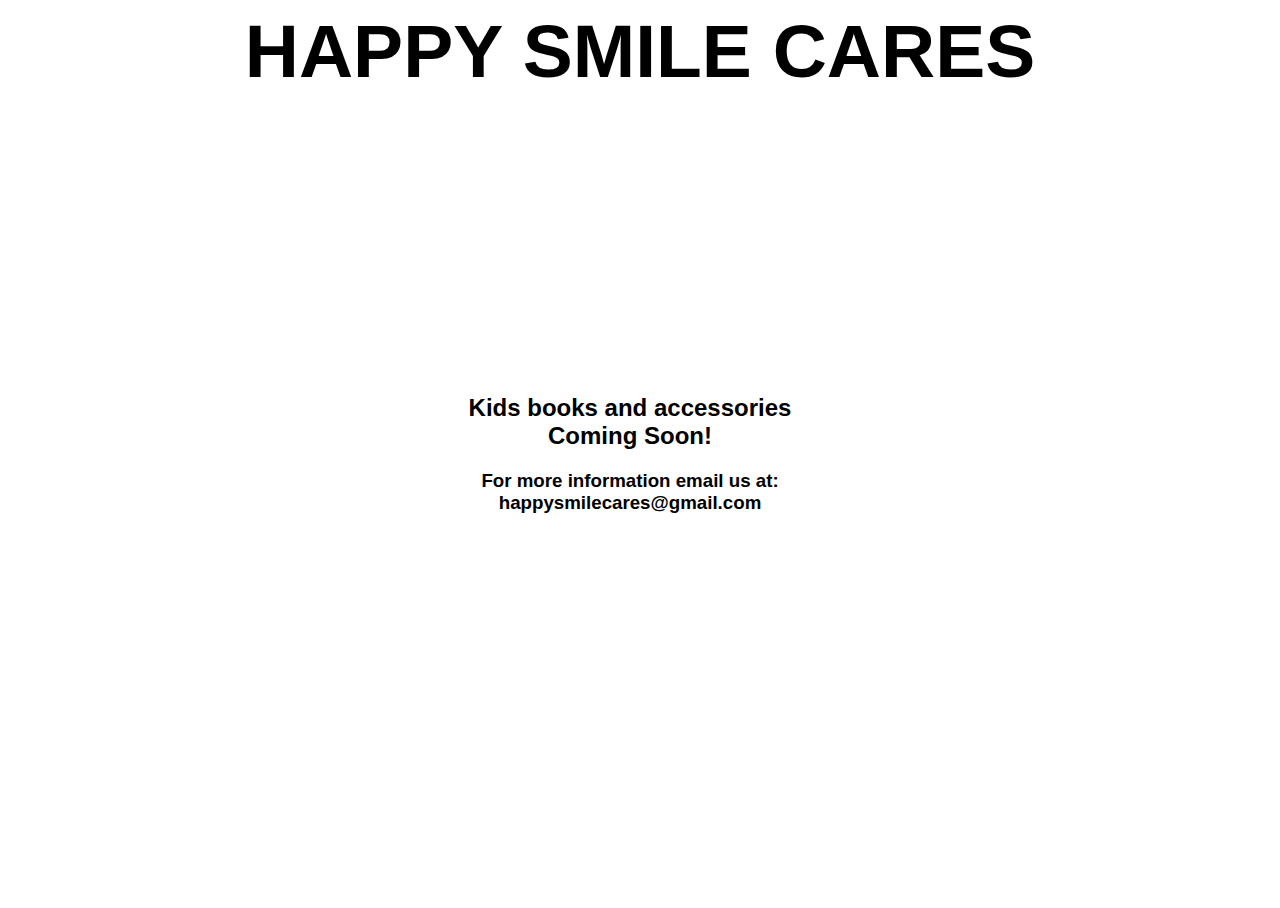
==== docs/welcome.html @ 09f11983 "Rename welcome.html to docs/welcome.html" ====
<DOCTYPE HTML!>
<html>

<head>
<title>Happy Smile!</title>
<link href="../orgsitetemplate-u/css/bootstrap/css/bootstrap.min.css" rel="stylesheet">
<link rel="stylesheet" href="welcome.css">
</head>


<body>
  <div class="bgimg">
  <div class="row">
    <div class ="container-fluid">

  <div class="page-header">

  <p>HAPPY SMILE CARES </p>

</div>
</div>
</div>
<div class="text">
<div class="row">
  <div class="container-fluid">
<div class ="col-md-6">
<h2>Kids books and accessories<br>Coming Soon!</br><h2>
<h3> For more information email us at:<br>happysmilecares@gmail.com</br></h3>
</div>
</div>
</div>
</div>



</div>




</body>
</html>
---- docs/welcome.css ----
body, html {
    height: 100%;


}

.bgimg {
    /* Background image */
    background-image: url('smileface.jpg');
    /* Full-screen */
    height: 100%;
    /* Center the background image */
    background-position: center;
    /* Scale and zoom in the image */
    background-size: 500px;
    /* Add position: relative to enable absolutely positioned elements inside the image (place text) */
    background-blend-mode: exclusion;
    position: relative;
    /* Add a white text color to all elements inside the .bgimg container */
    background-repeat: no-repeat;

    color:black;
    font-weight: bold;
    /* Add a font */
    font-family:'Shift', sans-serif;
    /* Set the font-size to 25 pixels */

}
.page-header{
  text-align: center;
  font-family: 'Shift', sans-serif;
  color:black;
  font-weight: bold;
  font-size: 75px;

}
.text{
  margin-top: 300px;
  text-align: center;
  padding-right: 20px;
}


/* Position text in the top-left corner */
.topleft {
    position: absolute;
    top: 0;
    left: 16px;

}


/* Position text in the middle */
.left {
    position: absolute;
    top: 50%;
    left: 50%;
    transform: translate(-50%, -50%);
    text-align: center

}

/* Style the <hr> element */

.footer {
  position: fixed;
  right: 0;
  bottom: 0;
  left: 0;
  padding: 1rem;
  background-color: black;
  text-align: center;
  height:50px;
  font-size: 20px;
  font-family: 'Shift', sans-serif;
  color:#00FFFF;
  background-image: black;
}
/* #efefef */
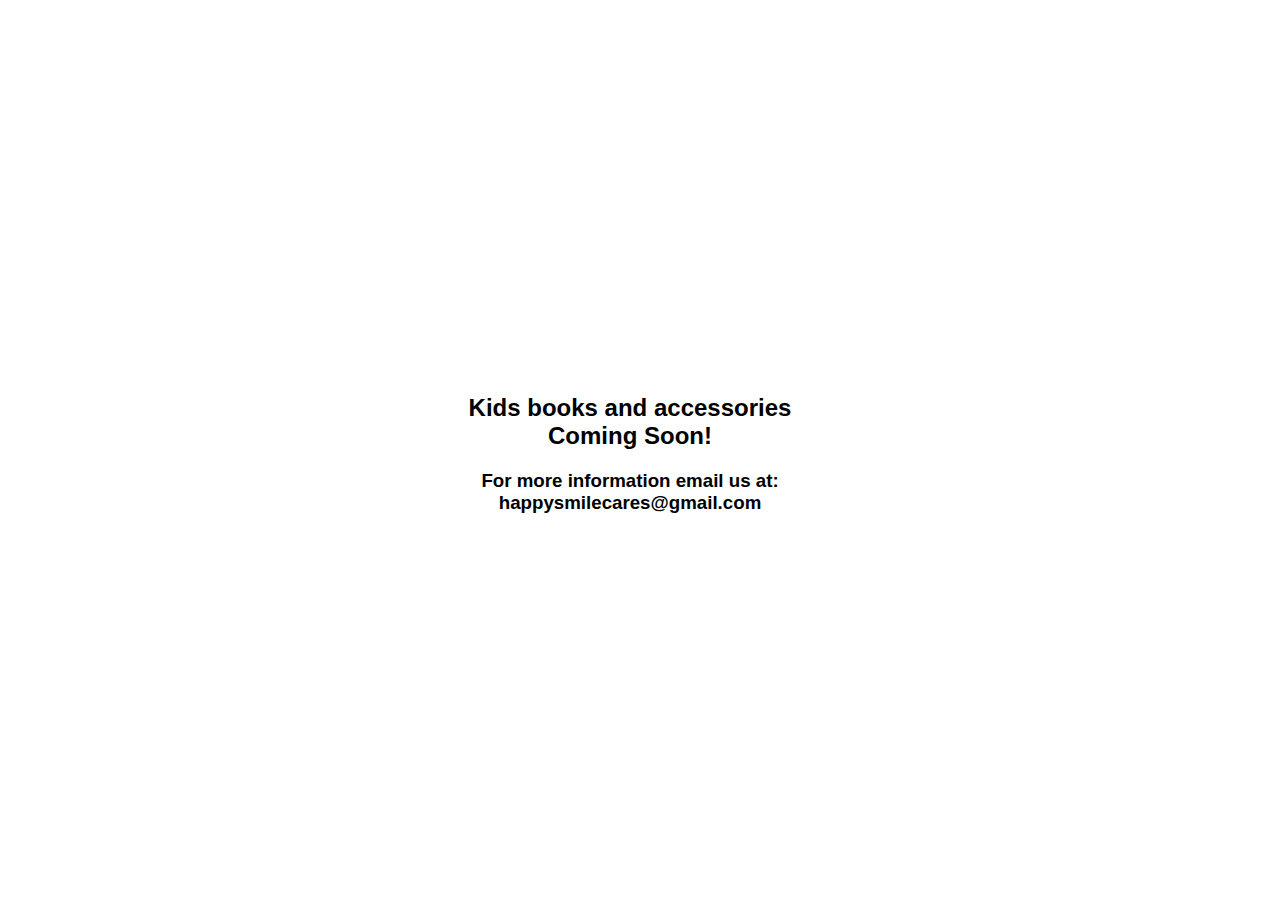
==== commit f65f2224: "Update welcome.html" ====
--- a/docs/welcome.html
+++ b/docs/welcome.html
@@ -5,6 +5,7 @@
 <title>Happy Smile!</title>
 <link href="../orgsitetemplate-u/css/bootstrap/css/bootstrap.min.css" rel="stylesheet">
 <link rel="stylesheet" href="welcome.css">
+<link rel="stylesheet" type="text/css" href="//fonts.googleapis.com/css?family=Sigmar+One" />
 </head>
 
 
@@ -15,7 +16,7 @@
 
   <div class="page-header">
 
-  <p>HAPPY SMILE CARES </p>
+  <p> l</p>
 
 </div>
 </div>
--- a/docs/welcome.css
+++ b/docs/welcome.css
@@ -27,11 +27,14 @@
 
 }
 .page-header{
-  text-align: center;
-  font-family: 'Shift', sans-serif;
-  color:black;
-  font-weight: bold;
+  text-align: left;
+  font-family: "Goudy Stout", Gadget, sans-serif;
+  color:white;
   font-size: 75px;
+  background-image: url('jayfont.png');
+  background-position: 250px;
+  background-repeat: no-repeat;
+  background-size: 1200px;
 
 }
 .text{
@@ -76,4 +79,3 @@
   color:#00FFFF;
   background-image: black;
 }
-/* #efefef */
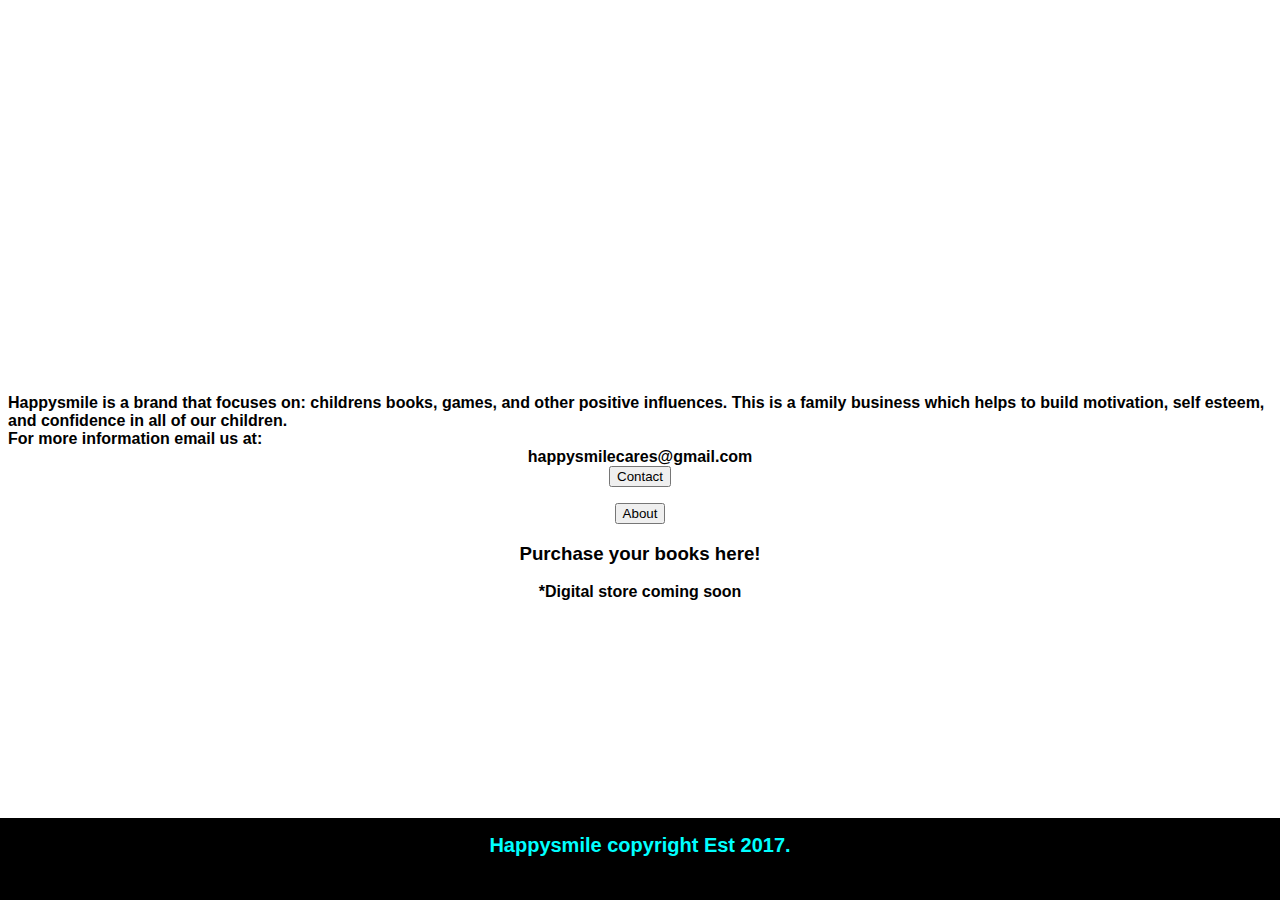
==== commit bf44f3c5: "Update welcome.html" ====
--- a/docs/welcome.html
+++ b/docs/welcome.html
@@ -6,6 +6,7 @@
 <link href="../orgsitetemplate-u/css/bootstrap/css/bootstrap.min.css" rel="stylesheet">
 <link rel="stylesheet" href="welcome.css">
 <link rel="stylesheet" type="text/css" href="//fonts.googleapis.com/css?family=Sigmar+One" />
+<script src="happysmile.js" ></script>
 </head>
 
 
@@ -16,7 +17,7 @@
 
   <div class="page-header">
 
-  <p> l</p>
+  <p>.</p>
 
 </div>
 </div>
@@ -25,19 +26,61 @@
 <div class="row">
   <div class="container-fluid">
 <div class ="col-md-6">
-<h2>Kids books and accessories<br>Coming Soon!</br><h2>
-<h3> For more information email us at:<br>happysmilecares@gmail.com</br></h3>
+
+
+<h2><h2>
+<h3> </h3>
 </div>
 </div>
 </div>
 </div>
 
+<div id="overlay" onclick="off()">
+  <div id="text">Happysmile is a brand that focuses on: childrens books, games, and other positive influences. This is a family business which helps to build motivation, self esteem, and confidence in all of our children.</div>
+</div>
 
+<div id="overlay1" onclick="off1()">
+  <div id="text1">For more information email us at: <center>happysmilecares@gmail.com</center></div>
+</div>
+
+
+
+
+<div class="row">
+
+<div class="col-md-6">
+  <center>
+
+  <FORM>
+    <INPUT  onclick="on1()" type="button" value="Contact" name="Contact" class="button bottom" >
+  </FORM>
+</center>
+</div>
+
+
+<div class="col-md-6">
+<center>
+
+  <FORM>
+    <INPUT  onclick="on()" type="button" value="About" name="About" class="button bottom" >
+  </FORM>
+  </center>
+</div>
+
+
+<h3><center>Purchase your books here!</center></h3>
+<p><center>   *Digital store coming soon</center></p>
 
 </div>
 
 
 
 
+<div class="row">
+  <center>
+<div class="footer">Happysmile copyright <span class="glyphicon glyphicon-copyright-mark"></span><strong>    Est 2017</strong>.</div>
+</center>
+</div>
+
 </body>
 </html>
